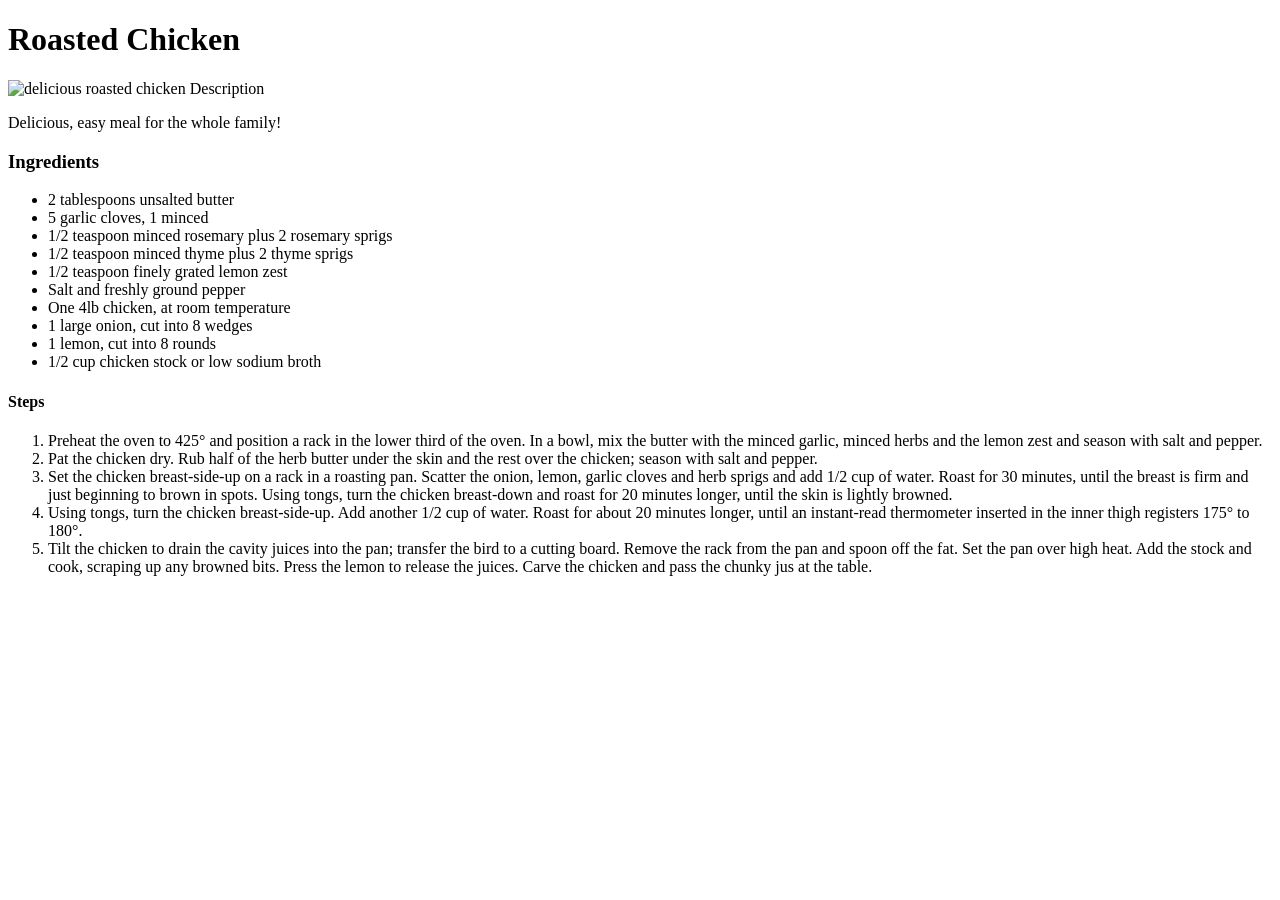
==== recipes/roastedchicken.html @ 24e869ff "transfer roasted chicken recipe from draft project" ====
<!DOCTYPE html>
<html lang="en">
<head>
    <meta charset="UTF-8">
    
    <title>Document</title>
</head>

<body>
    <h1>Roasted Chicken</h1>
    <img src ="https://www.cookswithcocktails.com/wp-content/uploads/2014/01/roasted-chicken-040-300x300.jpg" alt ="delicious roasted chicken">

    <h2gi>Description</h2gi>
    <p>Delicious, easy meal for the whole family!</p>
    
    <h3>Ingredients</h3>
    <p><ul>
        <li>2 tablespoons unsalted butter</li>
        <li>5 garlic cloves, 1 minced</li>
        <li>1/2 teaspoon minced rosemary plus 2 rosemary sprigs</li>
        <li>1/2 teaspoon minced thyme plus 2 thyme sprigs</li>
        <li>1/2 teaspoon finely grated lemon zest</li>
        <li>Salt and freshly ground pepper</li>
        <li>One 4lb chicken, at room temperature</li>
        <li>1 large onion, cut into 8 wedges</li>
        <li>1 lemon, cut into 8 rounds</li>
        <li>1/2 cup chicken stock or low sodium broth</li>
    </ul></p>

    <h4>Steps</h4>
    <p><ol>
        <li>Preheat the oven to 425° and position a rack in the lower third of the oven. In a bowl, mix the butter with the minced garlic, minced herbs and the lemon zest and season with salt and pepper.</li>
        <li>Pat the chicken dry. Rub half of the herb butter under the skin and the rest over the chicken; season with salt and pepper.</li>
        <li>Set the chicken breast-side-up on a rack in a roasting pan. Scatter the onion, lemon, garlic cloves and herb sprigs and add 1/2 cup of water. Roast for 30 minutes, until the breast is firm and just beginning to brown in spots. Using tongs, turn the chicken breast-down and roast for 20 minutes longer, until the skin is lightly browned.</li>
        <li>Using tongs, turn the chicken breast-side-up. Add another 1/2 cup of water. Roast for about 20 minutes longer, until an instant-read thermometer inserted in the inner thigh registers 175° to 180°.</li>
        <li>Tilt the chicken to drain the cavity juices into the pan; transfer the bird to a cutting board. Remove the rack from the pan and spoon off the fat. Set the pan over high heat. Add the stock and cook, scraping up any browned bits. Press the lemon to release the juices. Carve the chicken and pass the chunky jus at the table.</li>
    </ol></p>

</body>
</html>
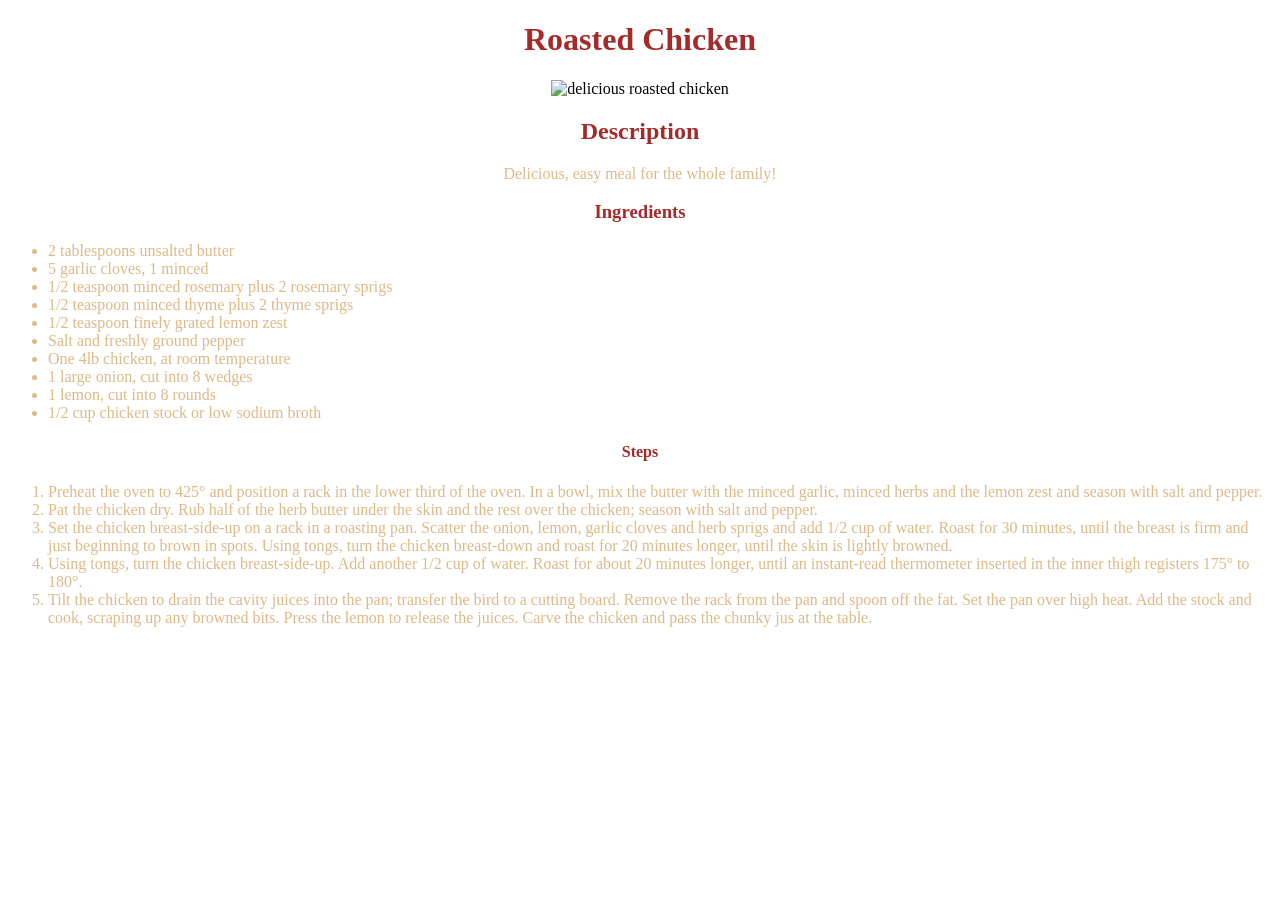
==== commit 59258e0e: "Add CSS to chicken recipe and modify" ====
--- a/recipes/roastedchicken.html
+++ b/recipes/roastedchicken.html
@@ -2,15 +2,16 @@
 <html lang="en">
 <head>
     <meta charset="UTF-8">
-    
-    <title>Document</title>
+    <link rel="stylesheet" href="style.css">
+    <title>Roasted Chicken</title>
 </head>
 
 <body>
     <h1>Roasted Chicken</h1>
-    <img src ="https://www.cookswithcocktails.com/wp-content/uploads/2014/01/roasted-chicken-040-300x300.jpg" alt ="delicious roasted chicken">
-
-    <h2gi>Description</h2gi>
+    <div>
+        <img src ="https://www.cookswithcocktails.com/wp-content/uploads/2014/01/roasted-chicken-040-300x300.jpg" alt ="delicious roasted chicken">
+    </div>
+    <h2>Description</h2>
     <p>Delicious, easy meal for the whole family!</p>
     
     <h3>Ingredients</h3>
--- a/recipes/style.css
+++ b/recipes/style.css
@@ -0,0 +1,17 @@
+div {
+    text-align: center;
+}
+
+h1, h2, h3, h4 {
+    color: brown;
+    text-align: center;
+}
+
+p, li {
+    color: burlywood;
+}
+    
+    
+p {
+    text-align: center;
+}
